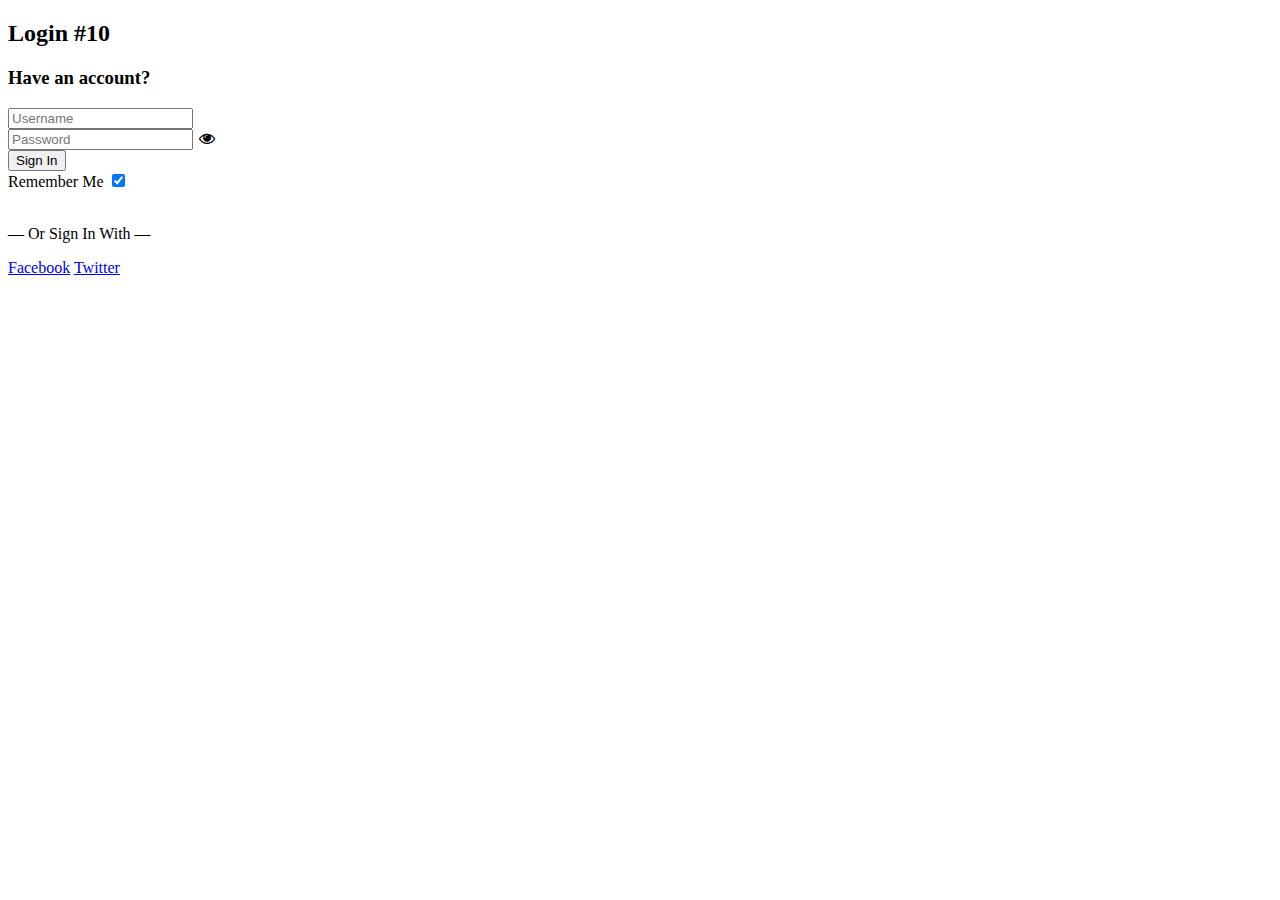
==== src/config/templates/plantilla login/index.html @ 61906cfc "plantilla de login" ====
<!DOCTYPE html>
<html lang="en">
  <head>
    <title>Login 10</title>
    <meta charset="utf-8" />
    <meta
      name="viewport"
      content="width=device-width, initial-scale=1, shrink-to-fit=no"
    />

    <link
      href="https://fonts.googleapis.com/css?family=Lato:300,400,700&display=swap"
      rel="stylesheet"
    />

    <link
      rel="stylesheet"
      href="https://stackpath.bootstrapcdn.com/font-awesome/4.7.0/css/font-awesome.min.css"
    />

    <link rel="stylesheet" href="css/style.css" />
  </head>
  <body class="img js-fullheight" style="background-image: url(images/bg.jpg)">
    <section class="ftco-section">
      <div class="container">
        <div class="row justify-content-center">
          <div class="col-md-6 text-center mb-5">
            <h2 class="heading-section">Login #10</h2>
          </div>
        </div>
        <div class="row justify-content-center">
          <div class="col-md-6 col-lg-4">
            <div class="login-wrap p-0">
              <h3 class="mb-4 text-center">Have an account?</h3>
              <form action="#" class="signin-form">
                <div class="form-group">
                  <input
                    type="text"
                    class="form-control"
                    placeholder="Username"
                    required
                  />
                </div>
                <div class="form-group">
                  <input
                    id="password-field"
                    type="password"
                    class="form-control"
                    placeholder="Password"
                    required
                  />
                  <span
                    toggle="#password-field"
                    class="fa fa-fw fa-eye field-icon toggle-password"
                  ></span>
                </div>
                <div class="form-group">
                  <button
                    type="submit"
                    class="form-control btn btn-primary submit px-3"
                  >
                    Sign In
                  </button>
                </div>
                <div class="form-group d-md-flex">
                  <div class="w-50">
                    <label class="checkbox-wrap checkbox-primary"
                      >Remember Me
                      <input type="checkbox" checked />
                      <span class="checkmark"></span>
                    </label>
                  </div>
                  <div class="w-50 text-md-right">
                    <a href="#" style="color: #fff">Forgot Password</a>
                  </div>
                </div>
              </form>
              <p class="w-100 text-center">&mdash; Or Sign In With &mdash;</p>
              <div class="social d-flex text-center">
                <a href="#" class="px-2 py-2 mr-md-1 rounded"
                  ><span class="ion-logo-facebook mr-2"></span> Facebook</a
                >
                <a href="#" class="px-2 py-2 ml-md-1 rounded"
                  ><span class="ion-logo-twitter mr-2"></span> Twitter</a
                >
              </div>
            </div>
          </div>
        </div>
      </div>
    </section>

    <script src="js/jquery.min.js"></script>
    <script src="js/popper.js"></script>
    <script src="js/bootstrap.min.js"></script>
    <script src="js/main.js"></script>
  </body>
</html>
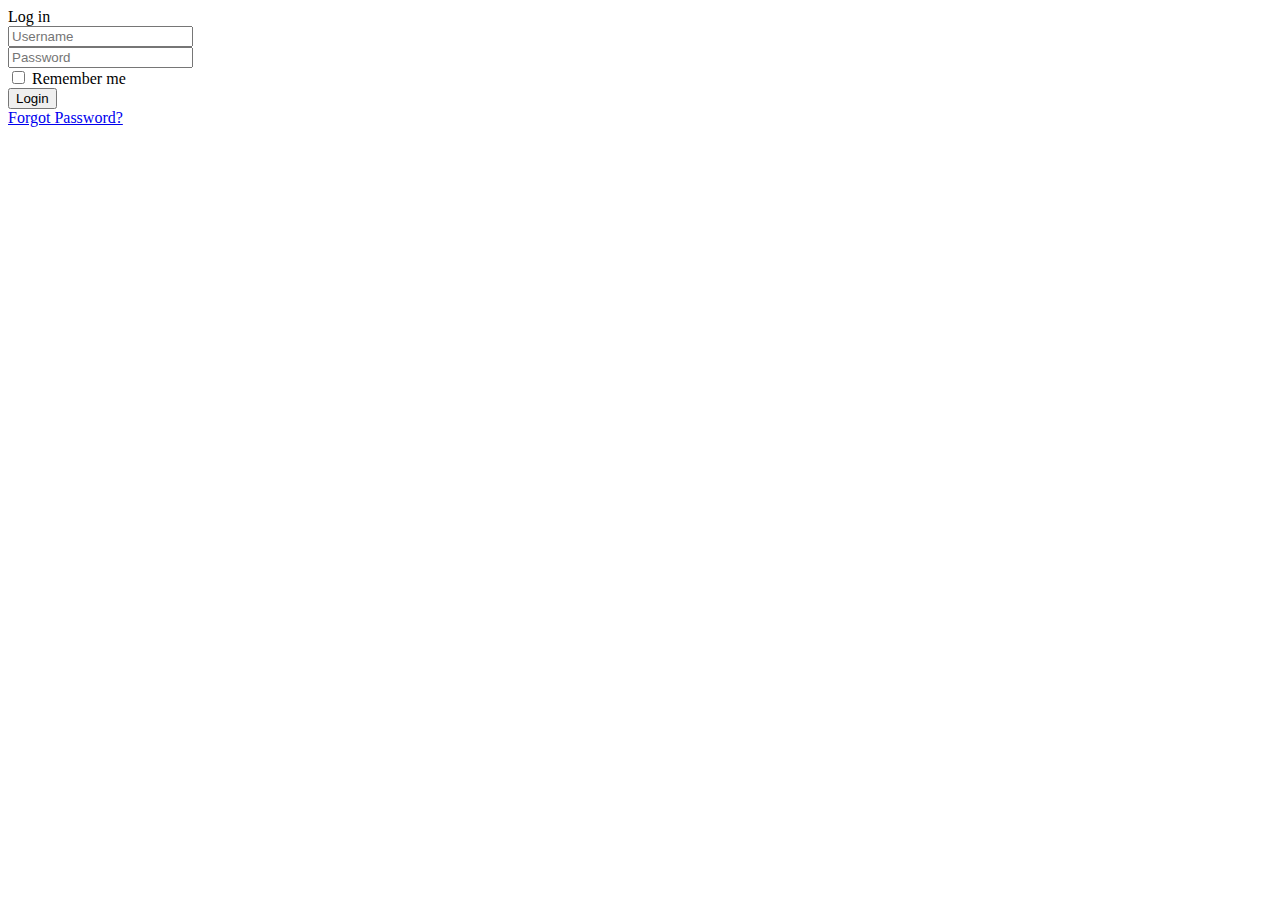
==== commit 966bf11c: "plantilla de login" ====
--- a/src/config/templates/plantilla login/index.html
+++ b/src/config/templates/plantilla login/index.html
@@ -1,98 +1,98 @@
 <!DOCTYPE html>
 <html lang="en">
-  <head>
-    <title>Login 10</title>
-    <meta charset="utf-8" />
-    <meta
-      name="viewport"
-      content="width=device-width, initial-scale=1, shrink-to-fit=no"
-    />
+<head>
+	<title>Login V3</title>
+	<meta charset="UTF-8">
+	<meta name="viewport" content="width=device-width, initial-scale=1">
+<!--===============================================================================================-->	
+	<link rel="icon" type="image/png" href="images/icons/favicon.ico"/>
+<!--===============================================================================================-->
+	<link rel="stylesheet" type="text/css" href="vendor/bootstrap/css/bootstrap.min.css">
+<!--===============================================================================================-->
+	<link rel="stylesheet" type="text/css" href="fonts/font-awesome-4.7.0/css/font-awesome.min.css">
+<!--===============================================================================================-->
+	<link rel="stylesheet" type="text/css" href="fonts/iconic/css/material-design-iconic-font.min.css">
+<!--===============================================================================================-->
+	<link rel="stylesheet" type="text/css" href="vendor/animate/animate.css">
+<!--===============================================================================================-->	
+	<link rel="stylesheet" type="text/css" href="vendor/css-hamburgers/hamburgers.min.css">
+<!--===============================================================================================-->
+	<link rel="stylesheet" type="text/css" href="vendor/animsition/css/animsition.min.css">
+<!--===============================================================================================-->
+	<link rel="stylesheet" type="text/css" href="vendor/select2/select2.min.css">
+<!--===============================================================================================-->	
+	<link rel="stylesheet" type="text/css" href="vendor/daterangepicker/daterangepicker.css">
+<!--===============================================================================================-->
+	<link rel="stylesheet" type="text/css" href="css/main.css">
+	<link rel="stylesheet" type="text/css" href="css/main.css">
+<!--===============================================================================================-->
+</head>
+<body>
+	
+	<div class="limiter">
+		<div class="container-login100" style="background-image: url('images/bg-01.jpg');">
+			<div class="wrap-login100">
+				<form class="login100-form validate-form">
+					<span class="login100-form-logo">
+						<i class="zmdi zmdi-landscape"></i>
+					</span>
 
-    <link
-      href="https://fonts.googleapis.com/css?family=Lato:300,400,700&display=swap"
-      rel="stylesheet"
-    />
+					<span class="login100-form-title p-b-34 p-t-27">
+						Log in
+					</span>
 
-    <link
-      rel="stylesheet"
-      href="https://stackpath.bootstrapcdn.com/font-awesome/4.7.0/css/font-awesome.min.css"
-    />
+					<div class="wrap-input100 validate-input" data-validate = "Enter username">
+						<input class="input100" type="text" name="username" placeholder="Username">
+						<span class="focus-input100" data-placeholder="&#xf207;"></span>
+					</div>
 
-    <link rel="stylesheet" href="css/style.css" />
-  </head>
-  <body class="img js-fullheight" style="background-image: url(images/bg.jpg)">
-    <section class="ftco-section">
-      <div class="container">
-        <div class="row justify-content-center">
-          <div class="col-md-6 text-center mb-5">
-            <h2 class="heading-section">Login #10</h2>
-          </div>
-        </div>
-        <div class="row justify-content-center">
-          <div class="col-md-6 col-lg-4">
-            <div class="login-wrap p-0">
-              <h3 class="mb-4 text-center">Have an account?</h3>
-              <form action="#" class="signin-form">
-                <div class="form-group">
-                  <input
-                    type="text"
-                    class="form-control"
-                    placeholder="Username"
-                    required
-                  />
-                </div>
-                <div class="form-group">
-                  <input
-                    id="password-field"
-                    type="password"
-                    class="form-control"
-                    placeholder="Password"
-                    required
-                  />
-                  <span
-                    toggle="#password-field"
-                    class="fa fa-fw fa-eye field-icon toggle-password"
-                  ></span>
-                </div>
-                <div class="form-group">
-                  <button
-                    type="submit"
-                    class="form-control btn btn-primary submit px-3"
-                  >
-                    Sign In
-                  </button>
-                </div>
-                <div class="form-group d-md-flex">
-                  <div class="w-50">
-                    <label class="checkbox-wrap checkbox-primary"
-                      >Remember Me
-                      <input type="checkbox" checked />
-                      <span class="checkmark"></span>
-                    </label>
-                  </div>
-                  <div class="w-50 text-md-right">
-                    <a href="#" style="color: #fff">Forgot Password</a>
-                  </div>
-                </div>
-              </form>
-              <p class="w-100 text-center">&mdash; Or Sign In With &mdash;</p>
-              <div class="social d-flex text-center">
-                <a href="#" class="px-2 py-2 mr-md-1 rounded"
-                  ><span class="ion-logo-facebook mr-2"></span> Facebook</a
-                >
-                <a href="#" class="px-2 py-2 ml-md-1 rounded"
-                  ><span class="ion-logo-twitter mr-2"></span> Twitter</a
-                >
-              </div>
-            </div>
-          </div>
-        </div>
-      </div>
-    </section>
+					<div class="wrap-input100 validate-input" data-validate="Enter password">
+						<input class="input100" type="password" name="pass" placeholder="Password">
+						<span class="focus-input100" data-placeholder="&#xf191;"></span>
+					</div>
 
-    <script src="js/jquery.min.js"></script>
-    <script src="js/popper.js"></script>
-    <script src="js/bootstrap.min.js"></script>
-    <script src="js/main.js"></script>
-  </body>
-</html>
+					<div class="contact100-form-checkbox">
+						<input class="input-checkbox100" id="ckb1" type="checkbox" name="remember-me">
+						<label class="label-checkbox100" for="ckb1">
+							Remember me
+						</label>
+					</div>
+
+					<div class="container-login100-form-btn">
+						<button class="login100-form-btn">
+							Login
+						</button>
+					</div>
+
+					<div class="text-center p-t-90">
+						<a class="txt1" href="#">
+							Forgot Password?
+						</a>
+					</div>
+				</form>
+			</div>
+		</div>
+	</div>
+	
+
+	<div id="dropDownSelect1"></div>
+	
+<!--===============================================================================================-->
+	<script src="vendor/jquery/jquery-3.2.1.min.js"></script>
+<!--===============================================================================================-->
+	<script src="vendor/animsition/js/animsition.min.js"></script>
+<!--===============================================================================================-->
+	<script src="vendor/bootstrap/js/popper.js"></script>
+	<script src="vendor/bootstrap/js/bootstrap.min.js"></script>
+<!--===============================================================================================-->
+	<script src="vendor/select2/select2.min.js"></script>
+<!--===============================================================================================-->
+	<script src="vendor/daterangepicker/moment.min.js"></script>
+	<script src="vendor/daterangepicker/daterangepicker.js"></script>
+<!--===============================================================================================-->
+	<script src="vendor/countdowntime/countdowntime.js"></script>
+<!--===============================================================================================-->
+	<script src="/"></script>
+
+</body>
+</html>